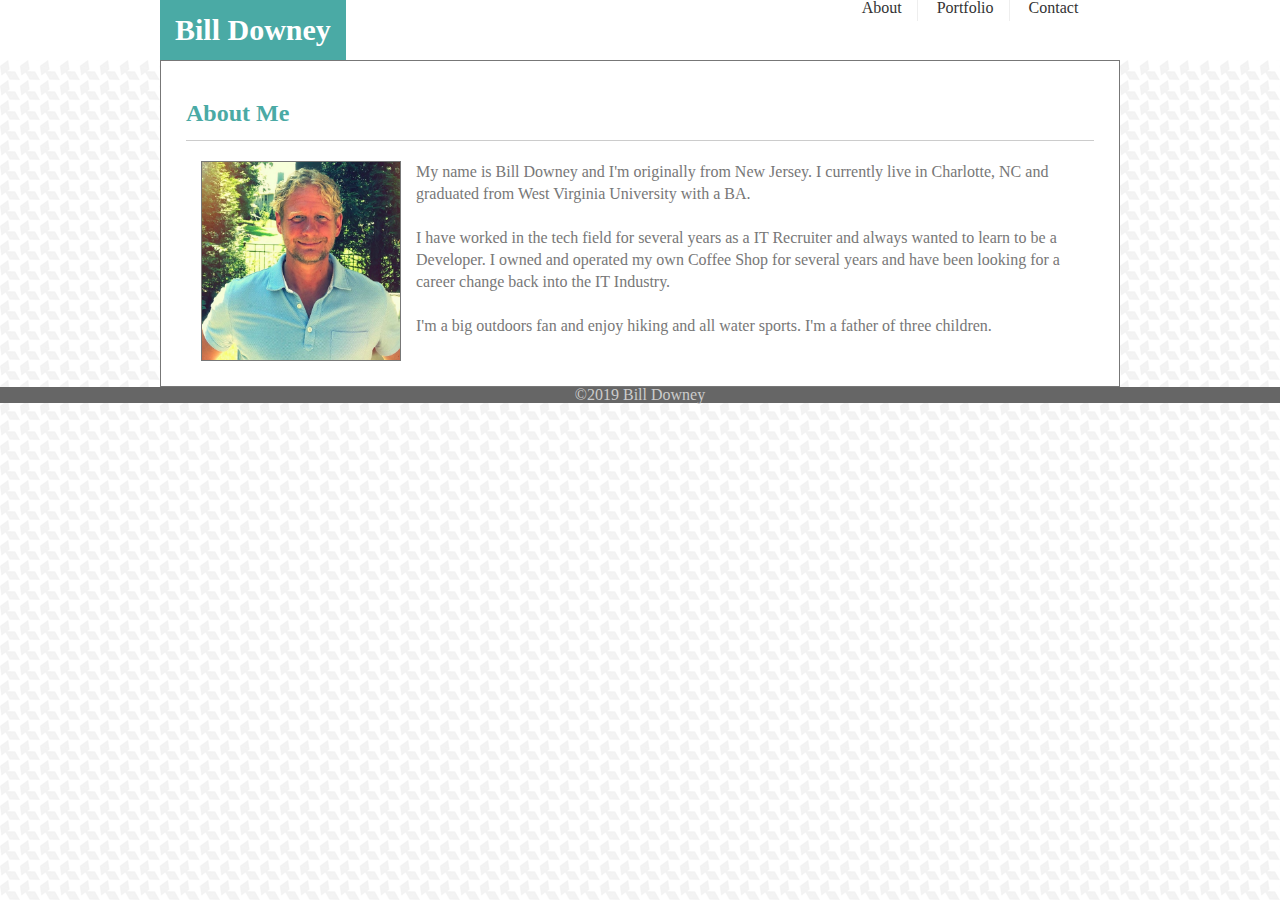
==== index.html @ 823d789f "second" ====
<!DOCTYPE html>
<html lang="en">

<head>
    <meta charset="UTF-8">
    <meta name="viewport" content="width=device-width, initial-scale=1.0">
    <meta http-equiv="X-UA-Compatible" content="ie=edge">
    <title>Bill Downey Portfolio</title>
    <link rel="stylesheet" href="assets/css/styles.css">
    <link rel="stylesheet" href="assets/css/reset.css">
 </head> 
 <body>
    <header>
        <div class="wrapper">
            <h1>Bill Downey</h1>
            <nav>
                <ul>
                    <li><a href="index.html">About</a></li>
                    <li><a href="portfolio.html">Portfolio</a></li>
                    <li><a href="contact.html">Contact</a></li>
                </ul>
            </nav>
        </div>
    </header>

    <div class="wrapper">
        <section id="left-column">
            <h2>About Me</h2>

            <img src="assets/images/biopic.JPG" alt="Biopic" class="inline-img" style="width:200px;height:200px;"/>

            <p>My name is Bill Downey and I'm originally from New Jersey. I currently live in Charlotte, NC and graduated from West Virginia University with a BA. 
            <br>
            <br>    
            I have worked in the tech field for several years as a IT Recruiter and always wanted to learn to be a Developer.
               I owned and operated my own Coffee Shop for several years and have been looking for a career change back into the IT Industry.
               <br> 
                <br>
               I'm a big outdoors fan and enjoy hiking and all water sports. I'm a father of three children.
            </p>
        </section>
        
    </div>

    <div class="clearfix"></div>

    <footer>
        &copy;2019 Bill Downey

    </footer>

    </body>

</html>
---- assets/css/styles.css ----
* {
  box-sizing: border-box;
}

body {
  background: url('../images/houndstooth-pattern.png') repeat;
  font-family: 'Arial', 'Helvetica Neue', Helvetica, sans-serif;
  overflow: auto;
  color: #777777;
}

header {
  background-color: #ffffff;   
  margin-bottom: 30px;
  border-bottom: 3px solid #cccccc;
}

h2 {
  font-family: Georgia, 'Times New Roman', Times, serif;
  color: #4aaaa5;
  font-weight: bold;
  font-family: 'Georgia', Times, Times New Roman, serif;
}

header h1 {
  background: #4aaaa5;
  color: white;
  display: inline-block;
  padding: 15px;
  font-size: 30px;
  font-weight: bold;
  font-family: 'Georgia', Times, Times New Roman, serif;
}

nav {
  width: 300px;
  float: right;
  text-align: center;
  margin-top: 35px;
}

nav ul li {
  display: inline;
}

nav a {
  color: #333333;
  font-size: 16px;
  border-right: 1px solid #eeeeee;
  text-decoration: none;
  padding: 5px 15px;
}

nav ul li:last-child a {
  border-right: none;
  padding-right: none;
}

.wrapper {
  width: 960px;
  margin: 0px auto;
  border: 2 px solid #dddddd;
  background: #ffffff;
}

.inline-img {
  float: left;
  margin: 0 15px 0;
  border: 1px solid #777777;
}

.clearfix {
  display: block;
  clear: both;
}

#left-column {
  background: white;
  padding: 25px;
  border: 1px solid;
  width: 960px;
  float: left;
}

#left-column h2 {
  font-size: 24px;
  padding: 15px 0;
  margin-bottom: 20px;
  margin-top: 0 auto;
  border-bottom: 1px solid #cccccc;
  font-weight: 800;
  font-family: 'Georgia', Times, Times New Roman, serif;
}

#left-column p {
  font-size: 16px;
  line-height: 22px;
  margin-bottom: 20px;
}

footer {
  background: #666666;
  padding: 40px;
  margin-top: 30px;
  color: #cccccc;
  text-align: center;
  border-top: 8px solid #4aaaa5;
}
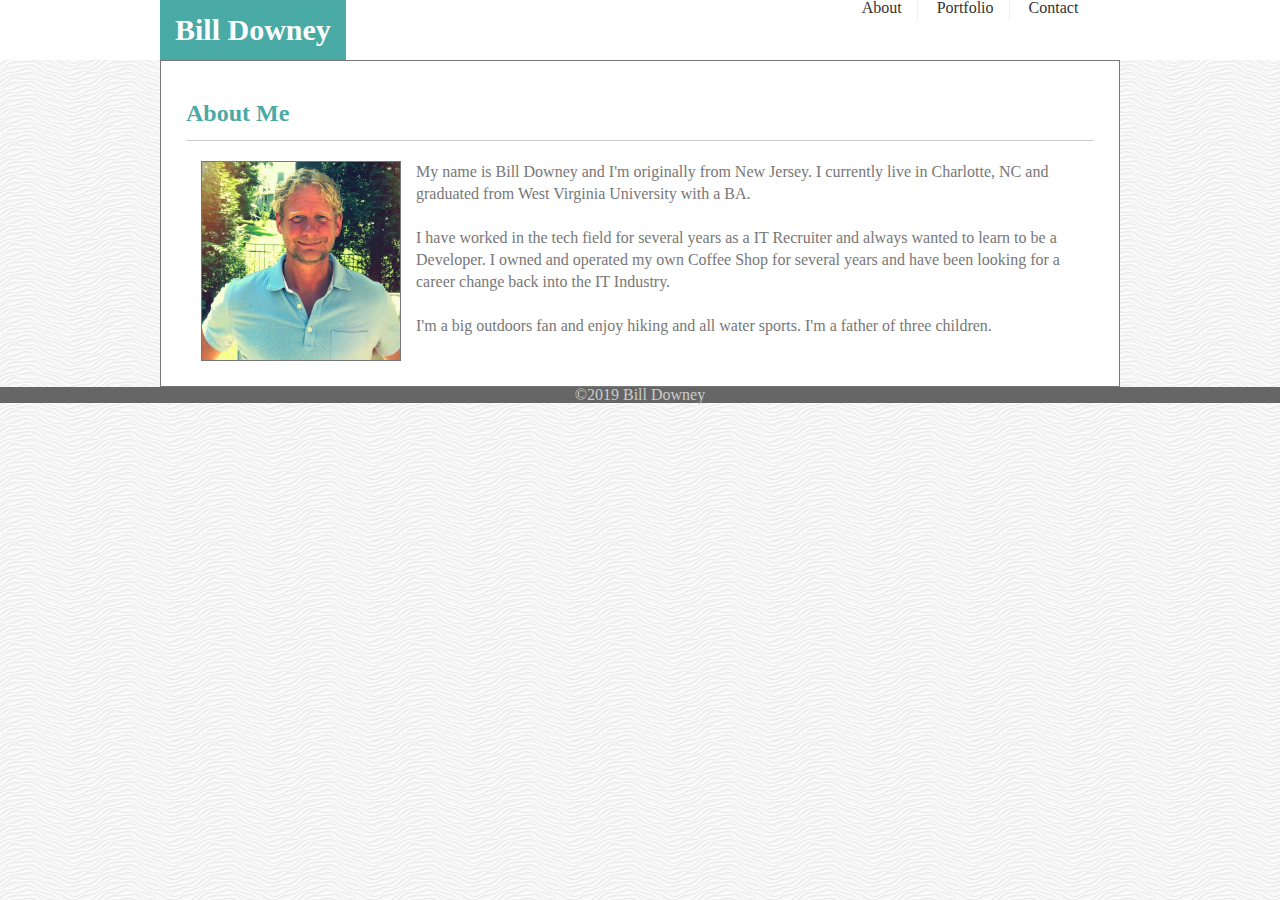
==== commit b2f9e079: "portfoliopage" ====
--- a/index.html
+++ b/index.html
@@ -5,7 +5,7 @@
     <meta charset="UTF-8">
     <meta name="viewport" content="width=device-width, initial-scale=1.0">
     <meta http-equiv="X-UA-Compatible" content="ie=edge">
-    <title>Bill Downey Portfolio</title>
+    <title>About</title>
     <link rel="stylesheet" href="assets/css/styles.css">
     <link rel="stylesheet" href="assets/css/reset.css">
  </head> 
--- a/assets/css/styles.css
+++ b/assets/css/styles.css
@@ -3,7 +3,7 @@
 }
 
 body {
-  background: url('../images/houndstooth-pattern.png') repeat;
+  background: url('../images/white-waves.png') repeat;
   font-family: 'Arial', 'Helvetica Neue', Helvetica, sans-serif;
   overflow: auto;
   color: #777777;
@@ -69,6 +69,30 @@
   border: 1px solid #777777;
 }
 
+.portfolio-item {
+  position: relative;
+  background-color: rgba(0,0,0, .5);
+  color: white;
+  margin-bottom: 20px;
+  width: 45%;
+  float: left;
+  height: 250px;
+}
+
+.portfolio-item:nth-of-type(even) {
+  float: right;
+}
+
+.portfolio-item h4 {
+  background: #4aaaa5;
+  color: white;
+  text-align: center;
+  padding: 20px 0;
+  position: absolute;
+  bottom:15px;
+  width: 100%;
+}
+
 .clearfix {
   display: block;
   clear: both;
@@ -98,6 +122,33 @@
   margin-bottom: 20px;
 }
 
+form label {
+  font-size: 18px;
+  display: block;
+}
+
+form input, form textarea {
+  width: 100%;
+  display: block;
+  margin: 5px 0px 20px 0px;
+  border: 2px solid #cccccc;
+  padding: 10px;
+  font-size: 16px;
+}
+
+textarea {
+  height: 300px;
+}
+
+form button {
+  background: #4aaaa5;
+  color: #ffffff;
+  padding: 10px 20px;
+  margin: 10px 0;
+  font-size: 18px;
+  border: none;
+}
+
 footer {
   background: #666666;
   padding: 40px;
@@ -105,4 +156,35 @@
   color: #cccccc;
   text-align: center;
   border-top: 8px solid #4aaaa5;
+}
+
+#portfolio1 {
+  background: url(../images/image1.jpg);
+  background-size: cover;
+  background-repeat: no-repeat;
+}
+#portfolio2 {
+  background: url('../images/image2.jpg');
+  background-size: cover;
+  background-repeat: no-repeat;
+}
+#portfolio3 {
+  background: url('../images/image3.jpg');
+  background-size: cover;
+  background-repeat: no-repeat;
+}
+#portfolio4 {
+  background: url('../images/image4.jpg');
+  background-size: cover;
+  background-repeat: no-repeat;
+}
+#portfolio5 {
+  background: url('../images/image5.jpg');
+  background-size: cover;
+  background-repeat: no-repeat;
+}
+#portfolio6 {
+  background: url('../images/image6.jpg');
+  background-size: cover;
+  background-repeat: no-repeat;
 }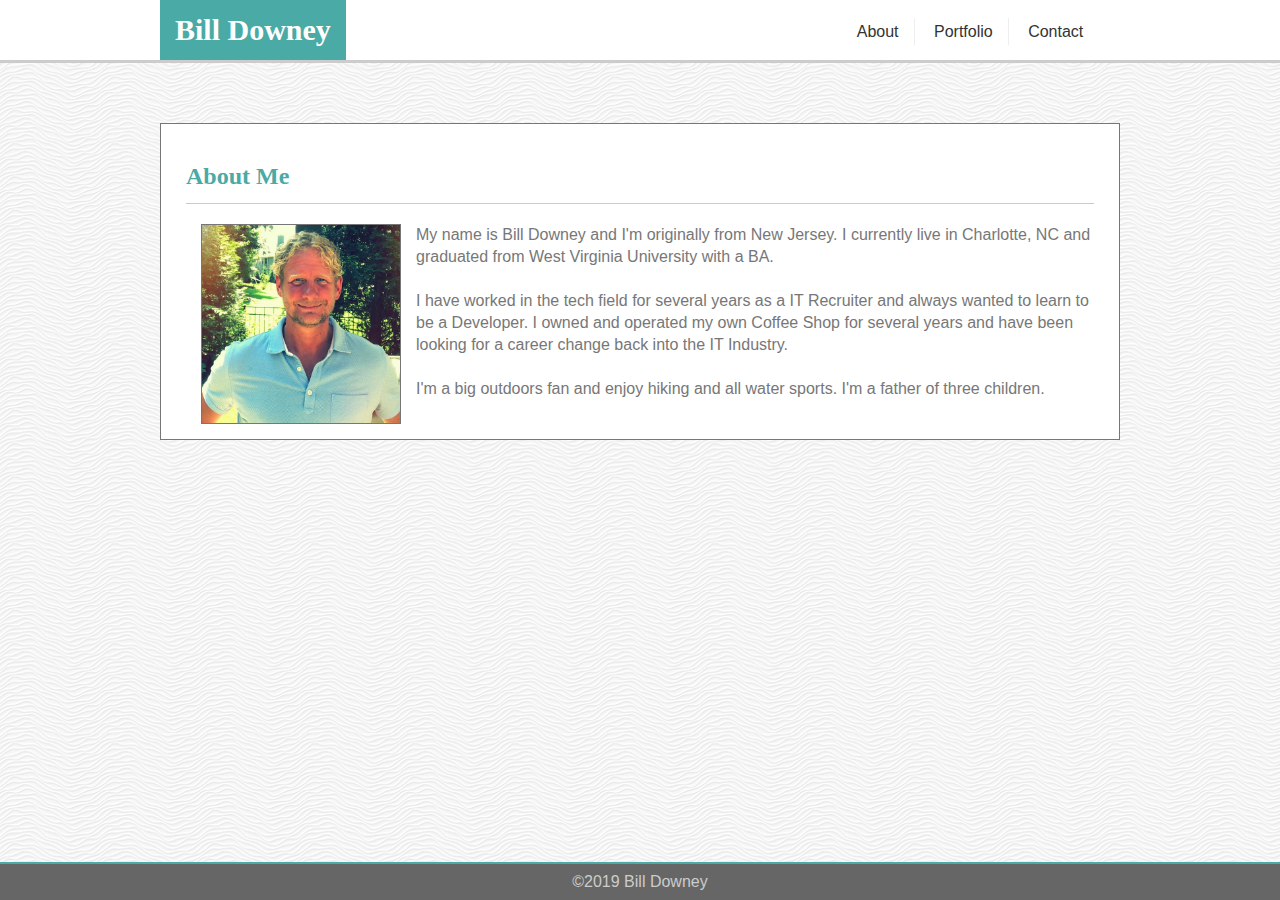
==== commit 61701b09: "final" ====
--- a/index.html
+++ b/index.html
@@ -6,8 +6,8 @@
     <meta name="viewport" content="width=device-width, initial-scale=1.0">
     <meta http-equiv="X-UA-Compatible" content="ie=edge">
     <title>About</title>
+    <link rel="stylesheet" href="assets/css/reset.css">
     <link rel="stylesheet" href="assets/css/styles.css">
-    <link rel="stylesheet" href="assets/css/reset.css">
  </head> 
  <body>
     <header>
--- a/assets/css/styles.css
+++ b/assets/css/styles.css
@@ -7,6 +7,7 @@
   font-family: 'Arial', 'Helvetica Neue', Helvetica, sans-serif;
   overflow: auto;
   color: #777777;
+  padding-bottom: 10%;
 }
 
 header {
@@ -36,7 +37,7 @@
   width: 300px;
   float: right;
   text-align: center;
-  margin-top: 35px;
+  margin-top: 24px;
 }
 
 nav ul li {
@@ -99,8 +100,9 @@
 }
 
 #left-column {
+  margin-top: 30px;
   background: white;
-  padding: 25px;
+  padding: 25px 25px 15px 25px;
   border: 1px solid;
   width: 960px;
   float: left;
@@ -151,39 +153,42 @@
 
 footer {
   background: #666666;
-  padding: 40px;
+  padding: 10px;
   margin-top: 30px;
   color: #cccccc;
   text-align: center;
-  border-top: 8px solid #4aaaa5;
+  border-top: 2px solid #4aaaa5;
+  position: fixed;
+  bottom: 0;
+  width: 100%;
 }
 
-#portfolio1 {
+#travel {
   background: url(../images/image1.jpg);
   background-size: cover;
   background-repeat: no-repeat;
 }
-#portfolio2 {
+#sports {
   background: url('../images/image2.jpg');
   background-size: cover;
   background-repeat: no-repeat;
 }
-#portfolio3 {
+#music {
   background: url('../images/image3.jpg');
   background-size: cover;
   background-repeat: no-repeat;
 }
-#portfolio4 {
+#technology {
   background: url('../images/image4.jpg');
   background-size: cover;
   background-repeat: no-repeat;
 }
-#portfolio5 {
+#cars {
   background: url('../images/image5.jpg');
   background-size: cover;
   background-repeat: no-repeat;
 }
-#portfolio6 {
+#moto {
   background: url('../images/image6.jpg');
   background-size: cover;
   background-repeat: no-repeat;
